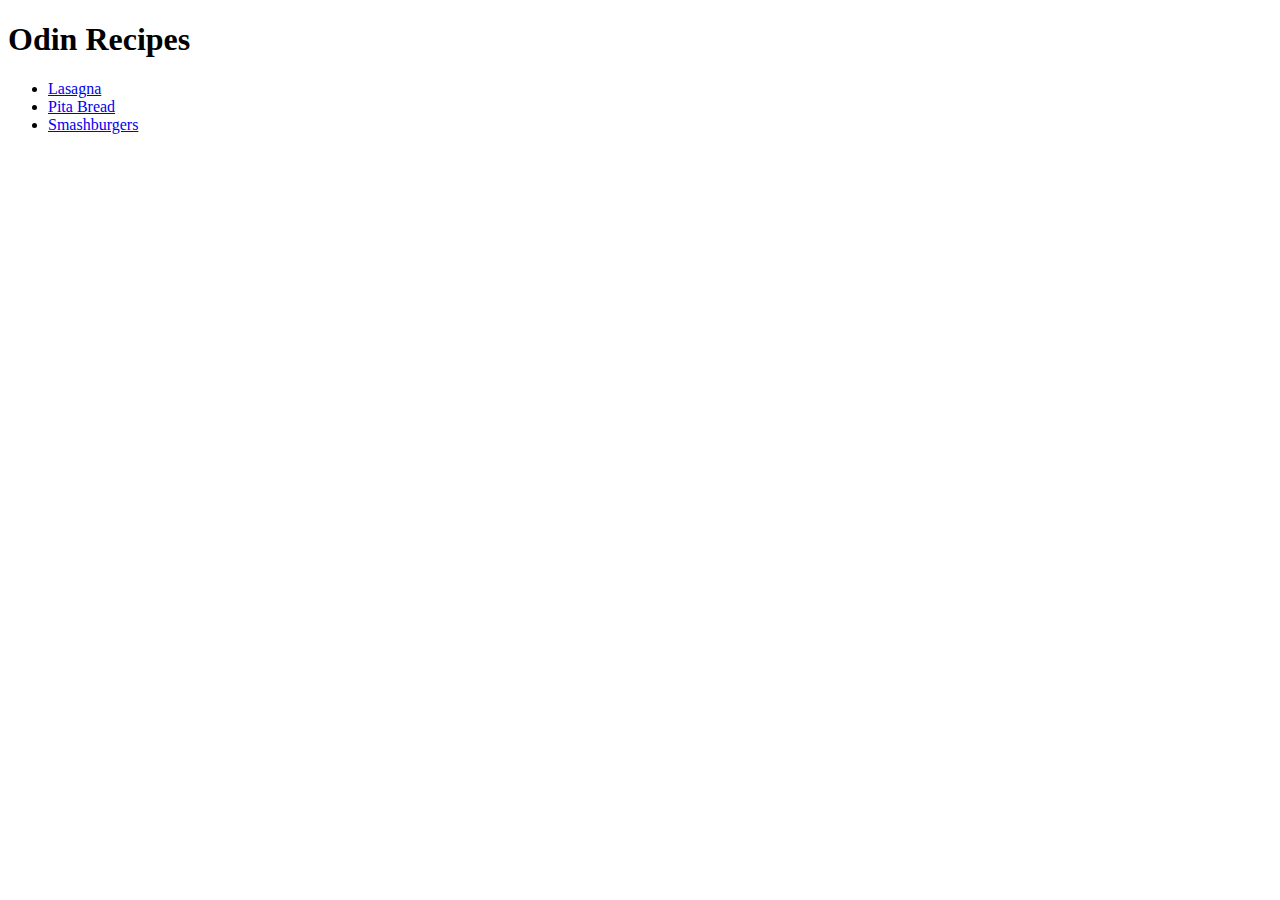
==== index.html @ ee069dc3 "4 Page recipe site with basic HTML" ====
<!DOCTYPE html>
<html lang="en">
    <head>
        <meta charset="utf-8">
        <title>Odin Recipes</title>
    </head>

    <body>
        <h1>Odin Recipes</h1>
        <ul>
            <li><a href="./recipes/lasagna.html">Lasagna</a></li>
            <li><a href="./recipes/pita-bread.html">Pita Bread</a></li>
            <li><a href="./recipes/smashburgers.html">Smashburgers</a></li>
        </ul>
    </body>
</html>
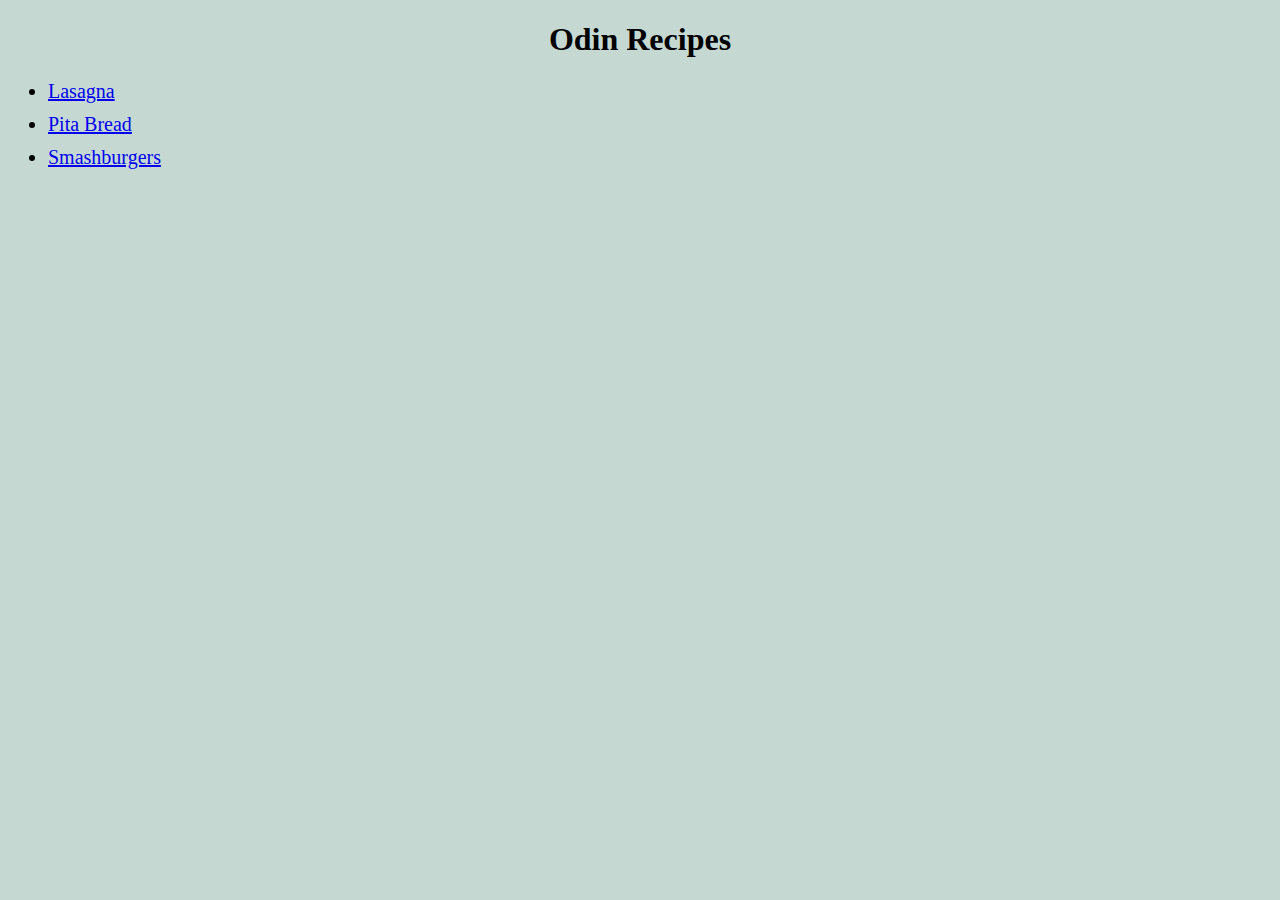
==== commit 559597da: "Added CSS file with basic styling" ====
--- a/index.html
+++ b/index.html
@@ -3,14 +3,15 @@
     <head>
         <meta charset="utf-8">
         <title>Odin Recipes</title>
+        <link rel="stylesheet" href="styles.css">
     </head>
 
     <body>
-        <h1>Odin Recipes</h1>
+        <h1 class="mainTitle">Odin Recipes</h1>
         <ul>
-            <li><a href="./recipes/lasagna.html">Lasagna</a></li>
-            <li><a href="./recipes/pita-bread.html">Pita Bread</a></li>
-            <li><a href="./recipes/smashburgers.html">Smashburgers</a></li>
+            <li id="x"><a href="./recipes/lasagna.html">Lasagna</a></li>
+            <li id="y"><a href="./recipes/pita-bread.html">Pita Bread</a></li>
+            <li id="z"><a href="./recipes/smashburgers.html">Smashburgers</a></li>
         </ul>
     </body>
 </html>--- a/styles.css
+++ b/styles.css
@@ -0,0 +1,43 @@
+body {
+    background-color: #c5d9d2;
+    font-family: Verdana, "Times New Roman", sans-serif;
+}
+
+h1 {
+    text-align: center;
+    font-weight: bold;
+}
+
+h2 {
+    text-align: right;
+    font-size: 24px;
+}
+
+#x,
+#y,
+#z {
+    font-size: 20px;
+}
+
+#x,
+#y {
+    padding-bottom: 5px;
+}
+
+#y,
+#z {
+    padding-top: 5px;
+}
+
+p {
+    text-align: center;
+}
+
+.ingredients {
+    text-align: center;
+    list-style-position: inside;
+}
+
+.stepsHeading {
+    font-size: 24px;
+}